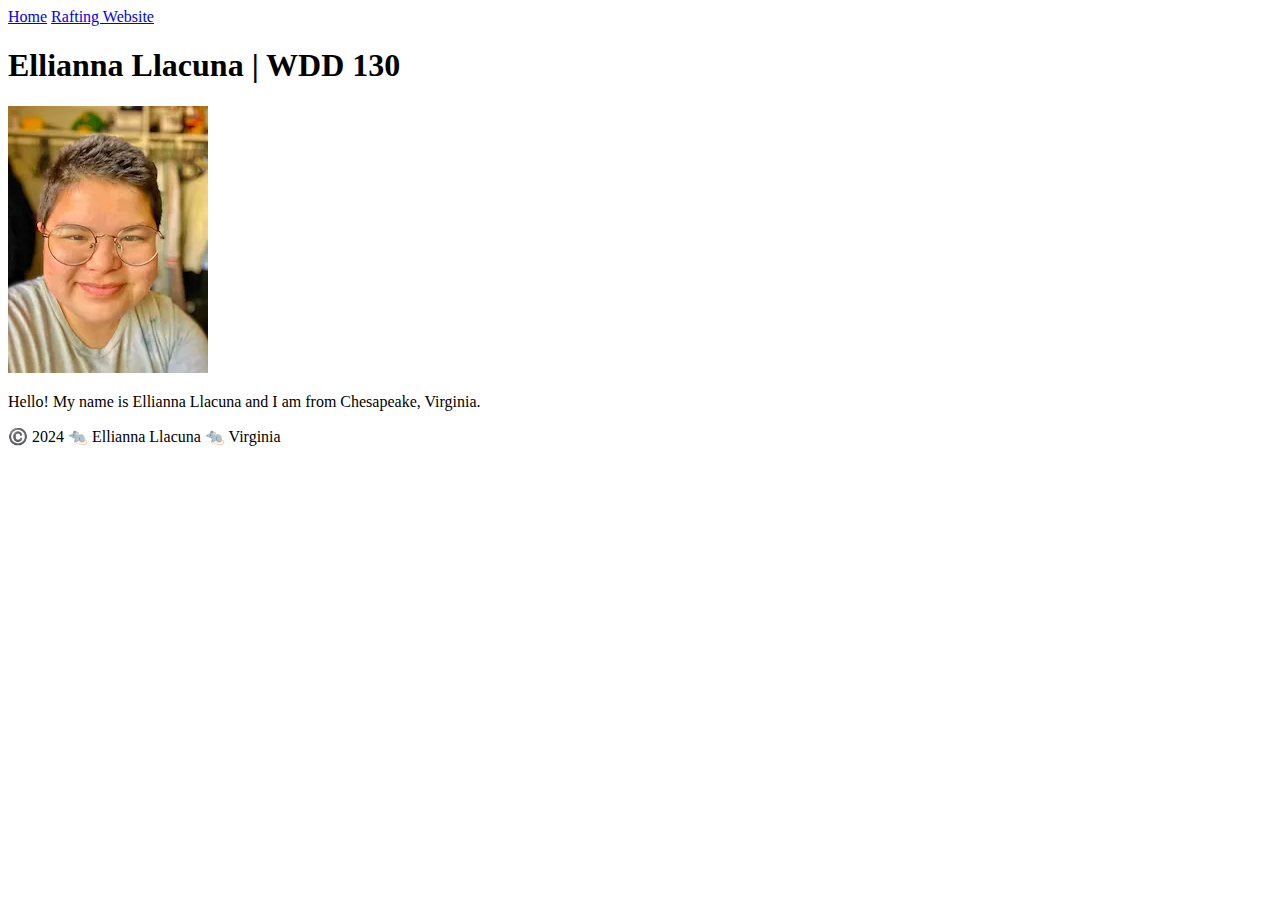
==== index.html @ ab1a92f8 "first commit" ====
<!DOCTYPE html>
<html lang="en">
    <head>
        <meta charset="utf-8">
        <meta name="viewport" content="width=device-width,initial-scale=1.0">
        <title>Ellianna Llacuna | WDD 130</title>
    </head>

    <body>
        <header>
            <nav>
                <a href="#">Home</a>
                <a href="wwr/">Rafting Website</a>
            </nav>
        </header>
        <main>
            <h1>Ellianna Llacuna | WDD 130</h1>
            <img src="images/profile.webp" alt="Hello, my name is Ellianna Llacuna" width="200">
            <p>Hello! My name is Ellianna Llacuna and I am from Chesapeake, Virginia.</p>
        </main>
        <footer>
            <p> ©️ 2024 🐀 Ellianna Llacuna 🐀 Virginia</p>
        </footer>
    </body>
</html>
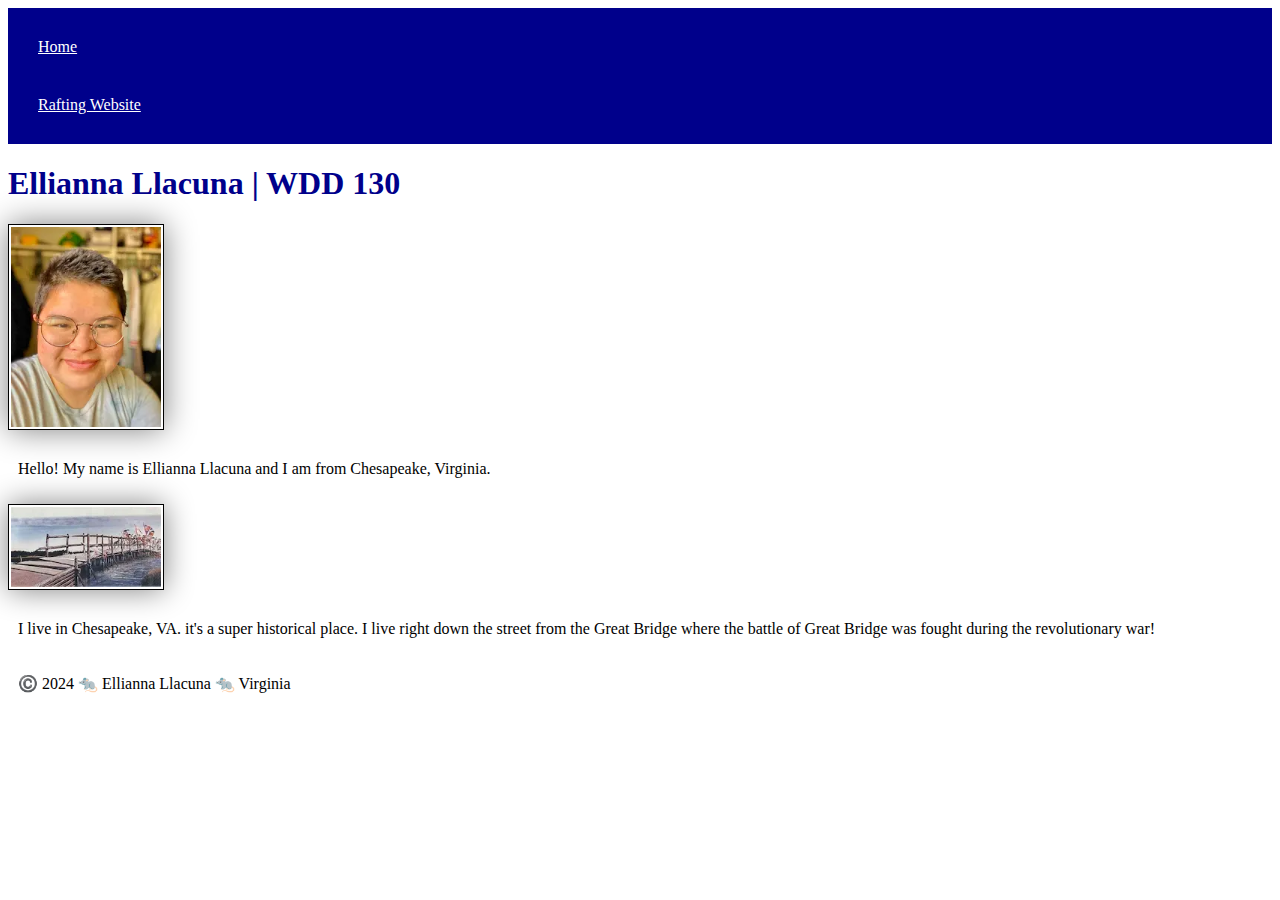
==== commit 01b71c3b: "holy grail example" ====
--- a/index.html
+++ b/index.html
@@ -1,9 +1,12 @@
 <!DOCTYPE html>
 <html lang="en">
     <head>
+        <link rel="stylesheet" href="styles/styles.css">
         <meta charset="utf-8">
         <meta name="viewport" content="width=device-width,initial-scale=1.0">
         <title>Ellianna Llacuna | WDD 130</title>
+        <meta name="description" content="A homepage for Ellianna's wdd130 class. It has her picture!">
+        <meta name="author" content="Ellianna Llacuna">
     </head>
 
     <body>
@@ -18,6 +21,11 @@
             <img src="images/profile.webp" alt="Hello, my name is Ellianna Llacuna" width="200">
             <p>Hello! My name is Ellianna Llacuna and I am from Chesapeake, Virginia.</p>
         </main>
+        <aside>
+            <img src="images/greatbridge.webp" alt="The battle of Great Bridge" width="200">
+            <p>I live in Chesapeake, VA. it's a super historical place. I live right down the street from the Great Bridge where the battle of Great Bridge 
+                was fought during the revolutionary war!</p>
+        </aside>
         <footer>
             <p> ©️ 2024 🐀 Ellianna Llacuna 🐀 Virginia</p>
         </footer>
--- a/styles/styles.css
+++ b/styles/styles.css
@@ -0,0 +1,27 @@
+nav {
+    background-color: darkblue;
+    padding:10px;
+}
+
+nav a {
+    color: white;
+    display: block;
+    padding: 20px;
+}
+
+h1 {
+    color: darkblue;
+}
+
+img {
+    width: 150px;
+    height: auto;
+    border: 1px solid black;
+    padding: 2px;
+    box-shadow: 0 0 30px gray;
+}
+
+p {
+    padding: 10px;
+}
+
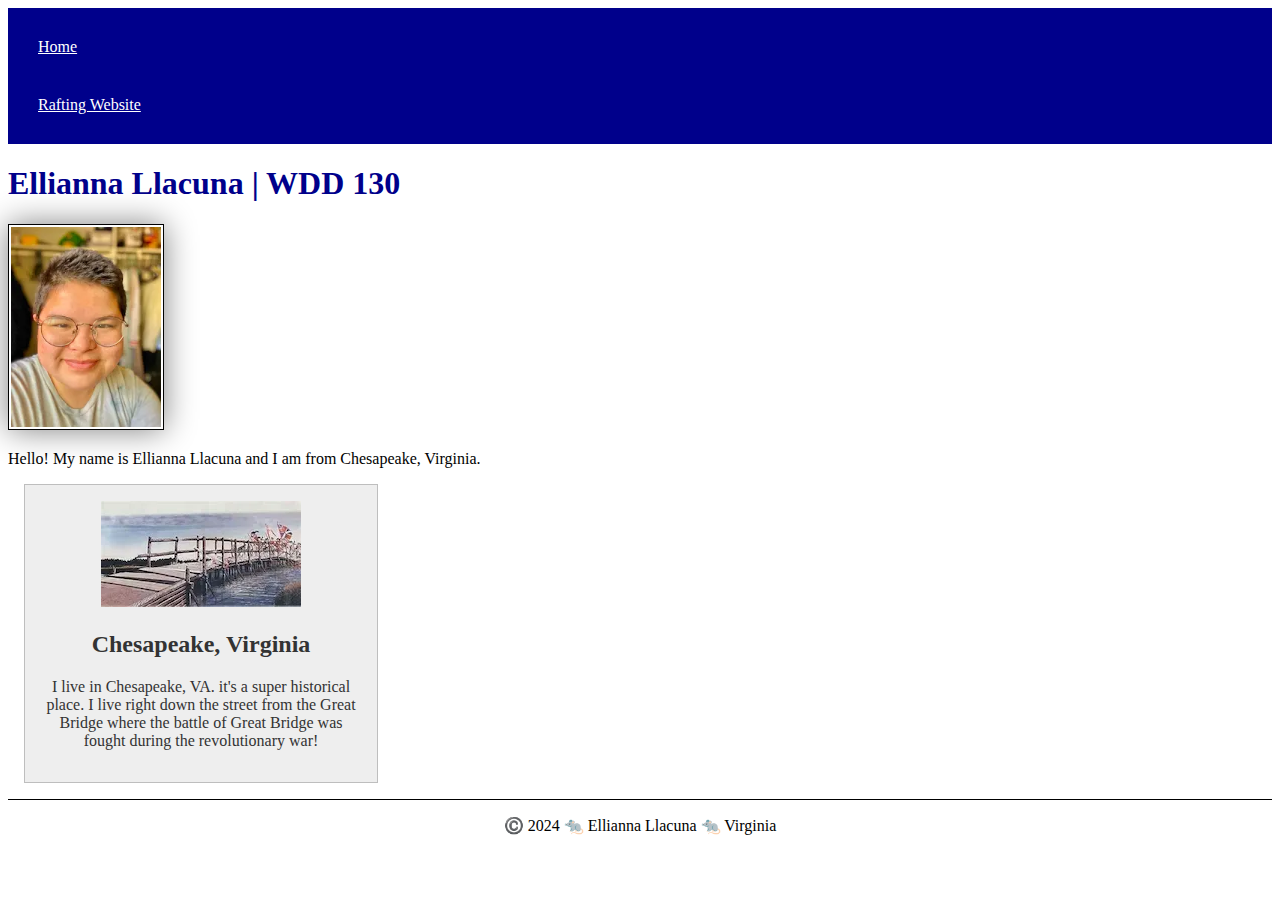
==== commit 5a7d8294: "commit" ====
--- a/index.html
+++ b/index.html
@@ -23,6 +23,7 @@
         </main>
         <aside>
             <img src="images/greatbridge.webp" alt="The battle of Great Bridge" width="200">
+            <h2>Chesapeake, Virginia</h2>
             <p>I live in Chesapeake, VA. it's a super historical place. I live right down the street from the Great Bridge where the battle of Great Bridge 
                 was fought during the revolutionary war!</p>
         </aside>
--- a/styles/styles.css
+++ b/styles/styles.css
@@ -13,8 +13,8 @@
     color: darkblue;
 }
 
-img {
-    width: 150px;
+main img {
+    max-width: 150px;
     height: auto;
     border: 1px solid black;
     padding: 2px;
@@ -25,3 +25,25 @@
     padding: 10px;
 }
 
+aside {
+    width: 20rem;
+    margin: 1rem;
+    border: 1px solid rgba(0, 0, 0, 0.2);
+    padding: 1rem;
+    background-color: #eee;
+    color: #333;
+    text-align: center;
+}
+
+aside img {
+    width: 200px;
+    height: auto;
+}
+
+p { padding: 0;}
+
+footer {
+    margin-top: 15px;
+    border-top: 1px solid #000;
+    text-align: center;
+}